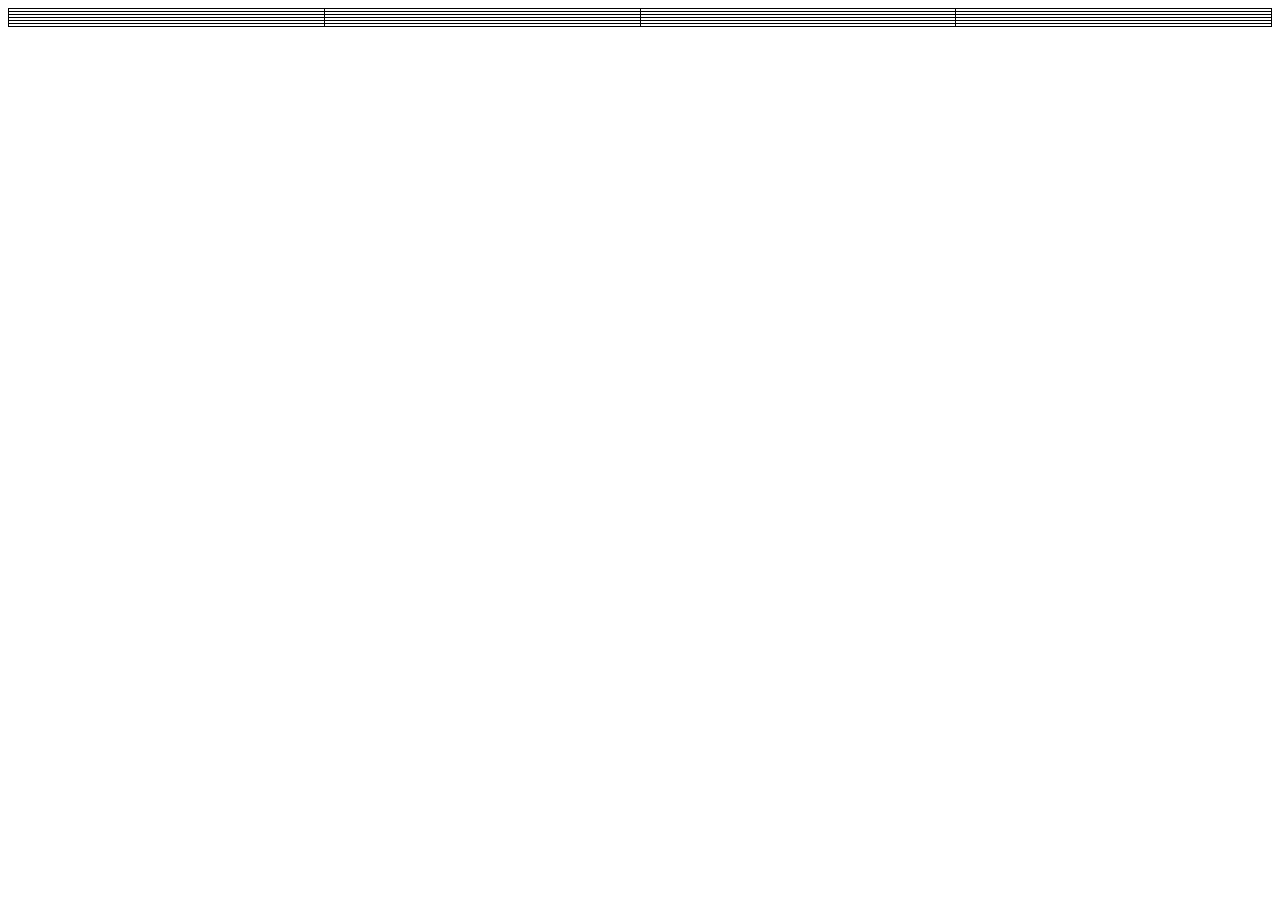
==== BaseModel_pytorch/pred.html @ 9cb9e585 "late night" ====
<html>
                       <head>
                       <meta charset="UTF-8">
                       <style>
                       table, th, td {
                         border: 1px solid black;
                         font-size: 10px;
                       }
                       </style>
                       </head>
                       <body>
                       <table frame="hsides" rules="groups" width="100%">
                         <thead><tr><td></td><td></td><td></td><td></td></tr></thead><tbody><tr><td></td><td></td><td></td><td></td></tr><tr><td></td><td></td><td></td><td></td></tr><tr><td></td><td></td><td></td><td></td></tr><tr><td></td><td></td><td></td><td></td></tr><tr><td></td><td></td><td></td><td></td></tr></tbody><end>
                       </table>
                       </body>
                       </html>
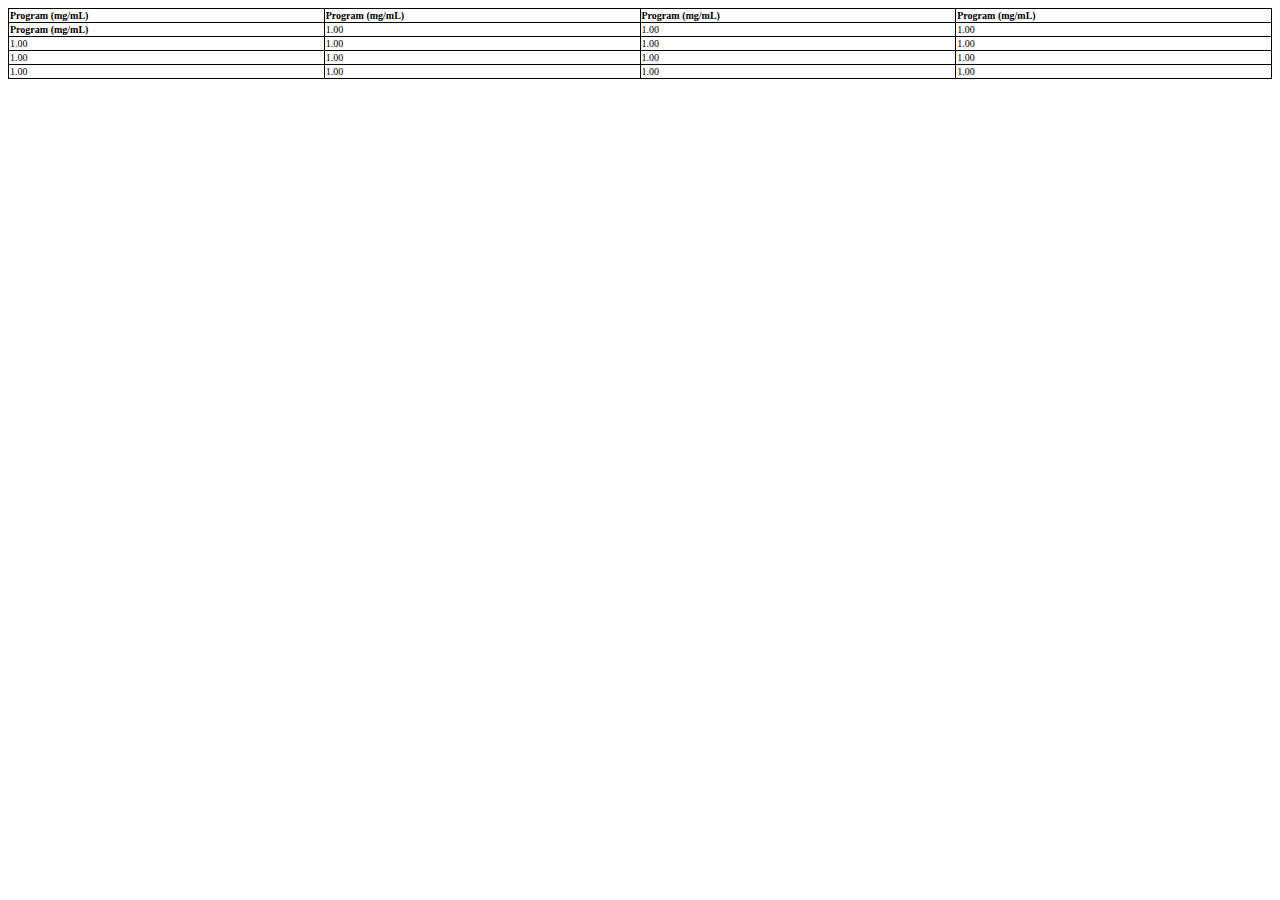
==== commit dfa4441b: "django predict html" ====
--- a/BaseModel_pytorch/pred.html
+++ b/BaseModel_pytorch/pred.html
@@ -10,7 +10,7 @@
                        </head>
                        <body>
                        <table frame="hsides" rules="groups" width="100%">
-                         <thead><tr><td></td><td></td><td></td><td></td></tr></thead><tbody><tr><td></td><td></td><td></td><td></td></tr><tr><td></td><td></td><td></td><td></td></tr><tr><td></td><td></td><td></td><td></td></tr><tr><td></td><td></td><td></td><td></td></tr><tr><td></td><td></td><td></td><td></td></tr></tbody><end>
+                         <thead><tr><td><b>Program (mg/mL)</b><end></td><td><b>Program (mg/mL)</b><end></td><td><b>Program (mg/mL)</b><end></td><td><b>Program (mg/mL)</b><end></td></tr></thead><tbody><tr><td><b>Program (mg/mL)</b><end></td><td>1.00<end></td><td>1.00<end></td><td>1.00<end></td></tr><tr><td>1.00<end></td><td>1.00<end></td><td>1.00<end></td><td>1.00<end></td></tr><tr><td>1.00<end></td><td>1.00<end></td><td>1.00<end></td><td>1.00<end></td></tr><tr><td>1.00<end></td><td>1.00<end></td><td>1.00<end></td><td>1.00<end></td></tr></tbody><end>
                        </table>
                        </body>
                        </html>